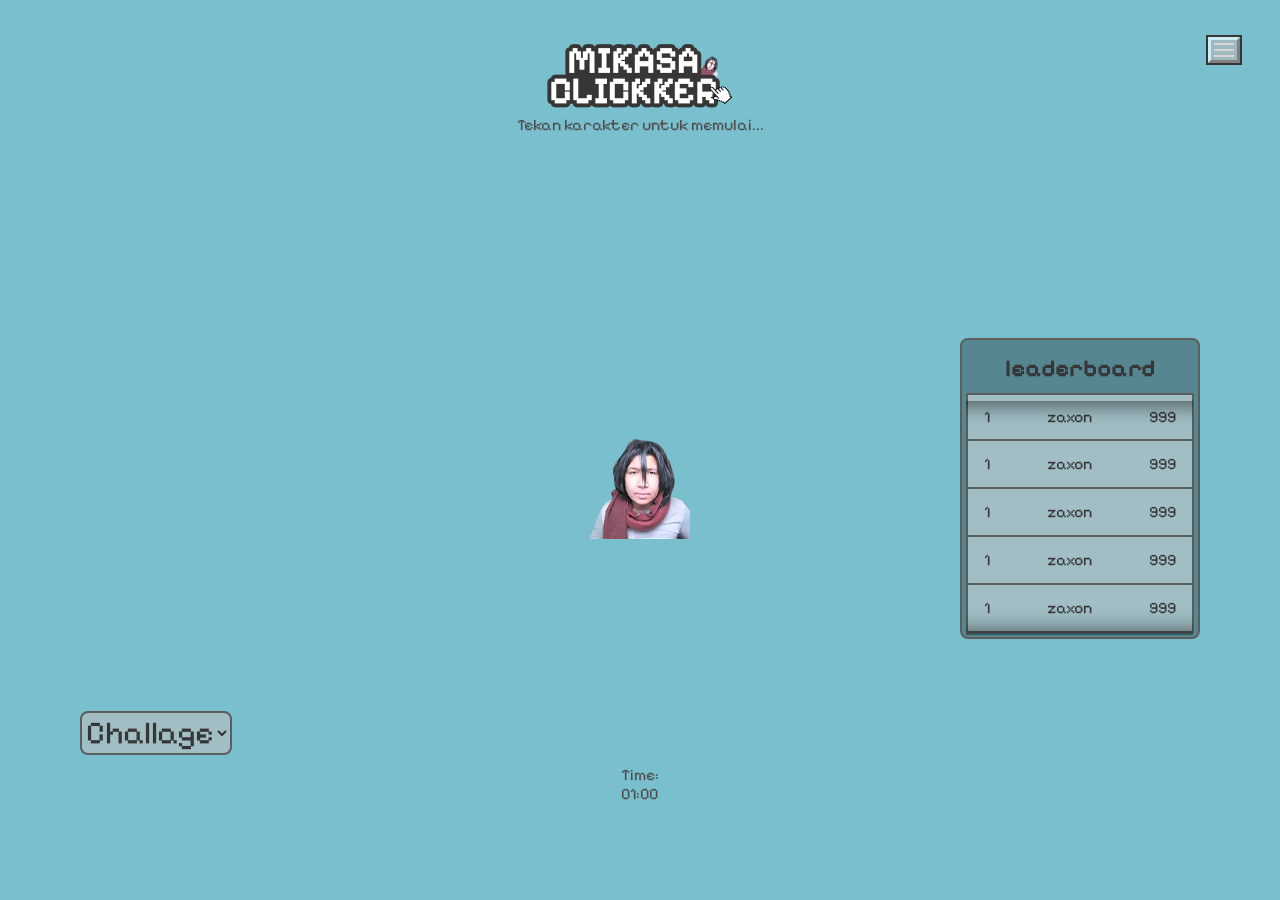
==== index.html @ 7a227238 "Upload pertama dan masih kacau" ====
<!DOCTYPE html>
<html lang="en">

<head>
    <meta charset="UTF-8">
    <meta name="viewport" content="width=device-width, initial-scale=1.0">
    <title>Mikasa Clikker</title>
    <link rel="stylesheet" href="style.css">
    <link rel="icon" href="Asset/Mikasa Clikkergame.png">
</head>

<body>

    <div class="container">
        <!-- hamburger menu -->
        <button class="hamburger">
            <span></span>
            <span></span>
            <span></span>
        </button>

        <!-- text -->
        <div class="text">
            <div class="logo">
                <a href="main-page.html"><img src="Asset/Mikasa Clickker.png"></a>
            </div>
            <p id="hitung">Tekan karakter untuk memulai...</p>
        </div>

        <!-- selesai -->
        <div class="selesai">
            <h1>Game Over</h1>
            <h3>Total Click:</h3>
            <h1>999</h1>
            <h3>Rank: God Larry</h3>
            <div class="tombol">
                <div class="home">
                    tes
                </div>
                <div class="try">
                    tes
                </div>
            </div>
        </div>

        <!-- game -->
        <section class="game">
            <div class="mode">
                <select name="mode" id="mode">
                    <option value="">Challage</option>
                </select>
            </div>

            <div class="leaderboard">
                <h1>leaderboard</h1>
                <div class="container-isi">
                    <div class="isi-leaderboard" id="awal">
                        <h4>1</h4>
                        <h4>zaxon</h4>
                        <h4>999</h4>
                    </div>
                    <div class="isi-leaderboard">
                        <h4>1</h4>
                        <h4>zaxon</h4>
                        <h4>999</h4>
                    </div>
                    <div class="isi-leaderboard">
                        <h4>1</h4>
                        <h4>zaxon</h4>
                        <h4>999</h4>
                    </div>
                    <div class="isi-leaderboard">
                        <h4>1</h4>
                        <h4>zaxon</h4>
                        <h4>999</h4>
                    </div>
                    <div class="isi-leaderboard">
                        <h4>1</h4>
                        <h4>zaxon</h4>
                        <h4>999</h4>
                    </div>

                    <div class="isi-leaderboard">
                        <h4>1</h4>
                        <h4>zaxon</h4>
                        <h4>999</h4>
                    </div>
                </div>

            </div>

            <div class="box">
                <div class="power">
                    <p>+1 power</p>
                </div>

                <img src="Asset/Mikasa Clikkergame.png">
            </div>
            <p id="timer">Time: <br>01:00</p>
        </section>
    </div>

    <script src="main.js"></script>
</body>

</html>
---- style.css ----
@font-face {
    font-family: pixelify;
    src: url(Asset/PixelifySans-VariableFont_wght.ttf);

}

:root {
    --font-dasar: "pixelify";
    --background-color: rgb(245, 245, 245);
    --background-color2: rgb(122, 191, 205);
    --border-estetik: 1px rgb(93, 93, 93) solid;
    --warna-list: rgb(206, 206, 206);
    --warna-hitam-dasar: rgb(54, 54, 54);
    --warna-abu-coret: rgb(107, 107, 107);
    --border-button: 2px rgb(30, 30, 30) solid;
    --warna-hamburger: rgb(214, 214, 214);
    --warna-hitung: rgb(77, 77, 77);
    --warna-button: rgb(41, 41, 41);
}

* {
    padding: 0;
    margin: 0;
    box-sizing: border-box;
    font-family: var(--font-dasar);
    user-select: none;
    -webkit-user-drag: none;
}

body {
    background-color: var(--background-color2);
}

.hamburger {
    position: absolute;
    right: 2.5rem;
    top: 2.3rem;
    display: flex;
    flex-direction: column;
    width: fit-content;
    height: fit-content;
    padding: 1px;
    color: var(--warna-button);
    background-color: rgb(158, 185, 191);
    border-left: 3px solid rgb(202, 237, 245);
    border-top: 3px solid rgb(202, 237, 245);
    border-right: 3px solid gray;
    border-bottom: 3px solid gray;
    font-size: 1em;
    font-weight: 900;
    cursor: pointer;
    outline: 2px solid var(--warna-hitam-dasar);
    transition: all 0.2s ease;

}

.hamburger:hover {
    transform: translateY(-2px);
    color: #edefef;
    background-color: rgb(94, 168, 185);
    border-left: 3px solid rgb(142, 198, 211);
    border-top: 3px solid rgb(142, 198, 211);
    border-right: 3px solid rgb(59, 106, 116);
    border-bottom: 3px solid rgb(59, 106, 116);
}

.hamburger:active {
    transform: translateY(4px);
    border-left: 3px solid rgb(59, 106, 116);
    border-top: 3px solid rgb(59, 106, 116);
    border-right: 3px solid rgb(142, 198, 211);
    border-bottom: 3px solid rgb(142, 198, 211);
}

.hamburger span {
    display: block;
    width: 20px;
    height: 2px;
    margin: 2px;
    background-color: var(--warna-hamburger);
}

.hamburger:hover span {
    background-color: #edefef;
}

.container {
    position: relative;
}

/* logo */
.logo {
    width: 225px;
    height: 75px;
}

.logo img {
    width: 225px;
    height: 75px;
    transition: all 0.5s ease;
}

.logo img:hover {
    transform: translateY(-4px);
    text-shadow: -1px 1px 2px rgba(0, 0, 0, 0.28);

}

/* text */
.text {
    display: flex;
    flex-direction: column;
    align-items: center;
    text-align: center;
    max-width: max-content;
    max-height: max-content;
    margin: 0 auto;
    padding: 1em;
    padding-top: 2.5em;
    padding-bottom: 0.5em;
    color: var(--warna-hitam-dasar);
    background-color: var(--background-color2);
    transition: all 0.5s ease;
    user-select: none;
    -webkit-user-drag: none;
    animation: loop 2s ease-in-out infinite alternate;
}

.text p {
    transition: all 0.5s ease;
}

.text p:hover {
    scale: 1.2;
}

@keyframes loop {
    0% {
        transform: scale(1);
    }

    50% {
        transform: scale(1.1);
    }

    100% {
        transform: scale(1);
    }
}

#hitung {
    color: var(--warna-hitung);
}

/* selesai */
.selesai {
    display: none;
    position: absolute;
    width: 25vw;
    height: 70vh;
    inset: 0;
    margin: auto;
    padding: 1rem;
    text-align: center;
    background-color: red;
    z-index: 1;
}

.tombol {
    display: flex;
    justify-content: center;
    position: absolute;
    gap: 2rem;
    left: 0rem;
    bottom: 0;
    width: 100%;
    height: 3em;
    background: none;
    z-index: 999;
}

.home,
.try {
    width: 4.2rem;
    height: 4.2rem;
    border-radius: 50%;
    background-color: yellow;
}

/* game */
.game {
    display: flex;
    justify-content: center;
    align-items: center;
    height: 77vh;
    background-color: var(--background-color2);
    position: relative;
}

.power {
    position: absolute;
    top: 2rem;
    right: 2rem;
    opacity: 0;
}

.power p {
    white-space: nowrap;
}

.mode {
    position: absolute;
    left: 5rem;
    bottom: 5rem;
}

#mode {
    color: var(--warna-hitam-dasar);
    font-size: 2rem;
    border: var(--border-estetik);
    border-width: 2px;
    border-radius: .5rem;
    background-color: rgb(160, 190, 196);
    outline: none;
}

.leaderboard {
    display: flex;
    flex-direction: column;
    position: absolute;
    right: 5rem;
    width: 15rem;
    height: max-content;
    padding: 4px;
    text-align: center;
    border: var(--border-estetik);
    border-width: 2px;
    border-radius: .5rem;
    background-color: rgb(86, 134, 144);
}

.container-isi {
    overflow-x: hidden;
    overflow-y: scroll;
    height: 15rem;
}

.container-isi::-webkit-scrollbar {
    width: 2px;
    height: 7px;
    background: none;
}

.container-isi::-webkit-scrollbar-track {
    display: none;
}

.container-isi::-webkit-scrollbar-corner {
    display: none;
}

.container-isi::-webkit-scrollbar-thumb {
    border-radius: 10px;
    border: none;
    background: rgb(34, 34, 34);
    background-clip: content-box;
}

.container-isi::after {
    content: '';
    position: absolute;
    top: 3.80em;
    left: .25rem;
    width: 96%;
    height: 78.8%;
    pointer-events: none;
    box-shadow:
        inset 0 25px 20px -20px rgba(0, 0, 0, 0.52),
        inset 0 -25px 20px -20px rgba(0, 0, 0, 0.52);
}

.leaderboard h1 {
    padding: .6rem;
    color: var(--warna-hitam-dasar);
}

#awal {
    border-top: var(--border-estetik);
    border-width: 2px;
}

.isi-leaderboard {
    display: flex;
    justify-content: space-between;
    align-items: center;
    width: 100%;
    padding: 0 1rem;
    height: 3rem;
    border-left: var(--border-estetik);
    border-right: var(--border-estetik);
    border-bottom: var(--border-estetik);
    border-width: 2px;
    background-color: rgb(160, 190, 196);
    overflow: hidden;
}

.isi-leaderboard h4 {
    font-weight: lighter;
    color: var(--warna-hitam-dasar);
}

.box {
    position: relative;
    height: 100px;
    width: 100px;
    display: flex;
    align-items: center;
    justify-content: center;
    transition: all 0.3s ease;
    user-select: none;
    cursor: pointer;
}

.box:hover {
    scale: 1.2;
}

.box:active {
    transform: scale(0.7);
}

.game p {
    position: absolute;
    bottom: 2em;
    color: var(--warna-hitung);
    transition: all 0.5s ease;
    animation: none;
}

.game p:hover {
    scale: 1.2;
}

@keyframes bling {
    0% {
        color: var(--warna-hitung);
        transform: scale(1);
    }

    50% {
        transform: scale(1.1);
    }

    100% {
        color: red;
        transform: scale(1);
    }
}

/* responsif */
@media(max-width: 500px) {}
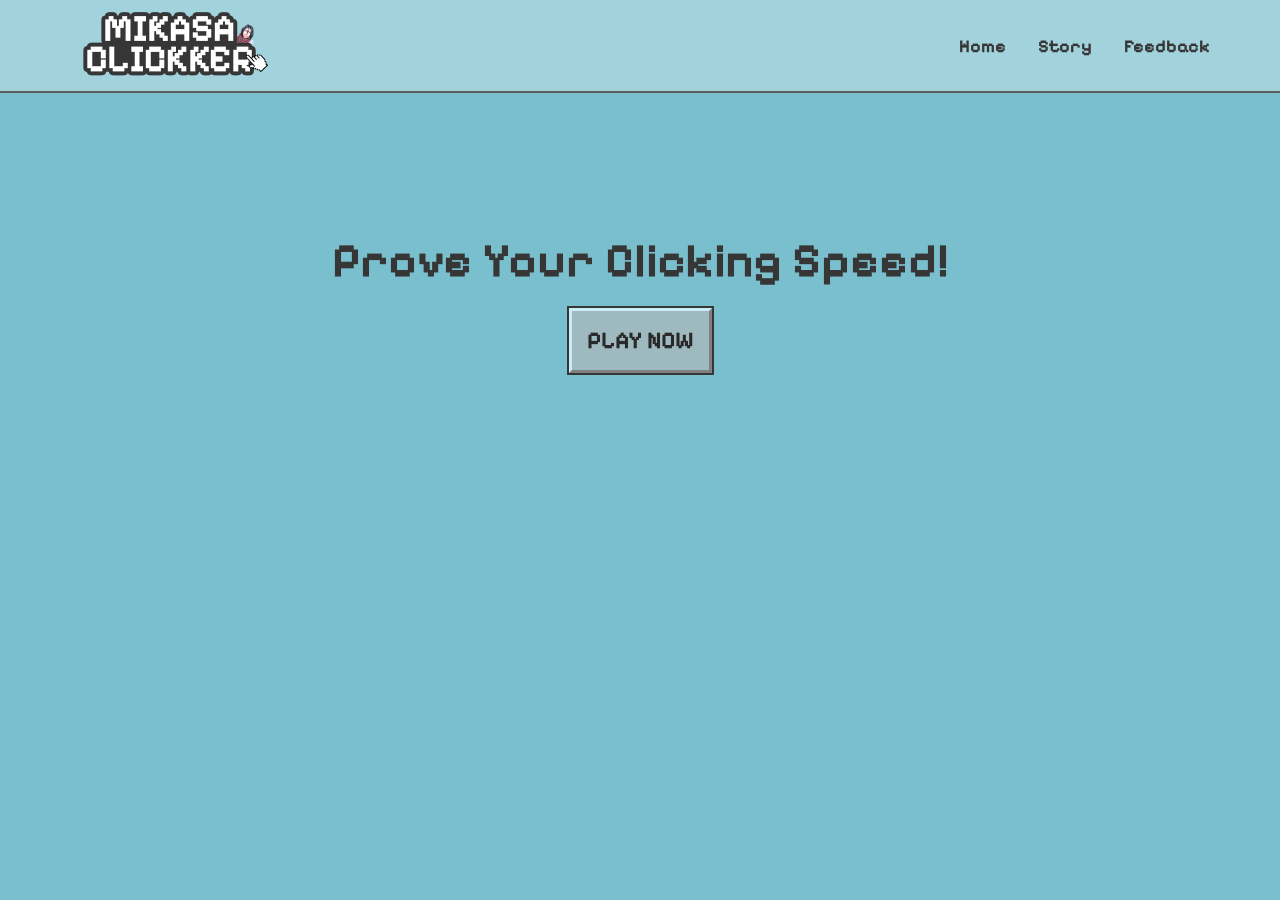
==== commit 6b965107: "Ganti index" ====
--- a/index.html
+++ b/index.html
@@ -4,103 +4,47 @@
 <head>
     <meta charset="UTF-8">
     <meta name="viewport" content="width=device-width, initial-scale=1.0">
-    <title>Mikasa Clikker</title>
-    <link rel="stylesheet" href="style.css">
+    <title>Mikasa Clickker</title>
+    <link rel="stylesheet" href="style2.css">
     <link rel="icon" href="Asset/Mikasa Clikkergame.png">
 </head>
 
 <body>
+    <nav>
+        <div class="logo">
+            <a href="index.html"><img src="Asset/Mikasa Clickker.png"></a>
+        </div>
 
-    <div class="container">
+        <!-- default -->
+        <ul class="default">
+            <li><a href="index.html">Home</a></li>
+            <li><a href="story.html">Story</a></li>
+            <li><a href="#">Feedback</a></li>
+        </ul>
+
         <!-- hamburger menu -->
         <button class="hamburger">
             <span></span>
             <span></span>
             <span></span>
         </button>
+    </nav>
 
-        <!-- text -->
-        <div class="text">
-            <div class="logo">
-                <a href="main-page.html"><img src="Asset/Mikasa Clickker.png"></a>
-            </div>
-            <p id="hitung">Tekan karakter untuk memulai...</p>
-        </div>
+    <!-- hamburger dropdown -->
+    <ul class="dropdown">
+        <li><a href="index.html">Home</a></li>
+        <li><a href="story.html">Story</a></li>
+        <li><a href="#">Feedback</a></li>
+    </ul>
 
-        <!-- selesai -->
-        <div class="selesai">
-            <h1>Game Over</h1>
-            <h3>Total Click:</h3>
-            <h1>999</h1>
-            <h3>Rank: God Larry</h3>
-            <div class="tombol">
-                <div class="home">
-                    tes
-                </div>
-                <div class="try">
-                    tes
-                </div>
-            </div>
-        </div>
+    <header>
+        <h1>Prove Your Clicking Speed!</h1>
+        <a href="game.html"><button>PLAY NOW</button></a>
+    </header>
 
-        <!-- game -->
-        <section class="game">
-            <div class="mode">
-                <select name="mode" id="mode">
-                    <option value="">Challage</option>
-                </select>
-            </div>
+    <section></section>
 
-            <div class="leaderboard">
-                <h1>leaderboard</h1>
-                <div class="container-isi">
-                    <div class="isi-leaderboard" id="awal">
-                        <h4>1</h4>
-                        <h4>zaxon</h4>
-                        <h4>999</h4>
-                    </div>
-                    <div class="isi-leaderboard">
-                        <h4>1</h4>
-                        <h4>zaxon</h4>
-                        <h4>999</h4>
-                    </div>
-                    <div class="isi-leaderboard">
-                        <h4>1</h4>
-                        <h4>zaxon</h4>
-                        <h4>999</h4>
-                    </div>
-                    <div class="isi-leaderboard">
-                        <h4>1</h4>
-                        <h4>zaxon</h4>
-                        <h4>999</h4>
-                    </div>
-                    <div class="isi-leaderboard">
-                        <h4>1</h4>
-                        <h4>zaxon</h4>
-                        <h4>999</h4>
-                    </div>
-
-                    <div class="isi-leaderboard">
-                        <h4>1</h4>
-                        <h4>zaxon</h4>
-                        <h4>999</h4>
-                    </div>
-                </div>
-
-            </div>
-
-            <div class="box">
-                <div class="power">
-                    <p>+1 power</p>
-                </div>
-
-                <img src="Asset/Mikasa Clikkergame.png">
-            </div>
-            <p id="timer">Time: <br>01:00</p>
-        </section>
-    </div>
-
-    <script src="main.js"></script>
+    <script src="main2.js"></script>
 </body>
 
 </html>
--- a/style2.css
+++ b/style2.css
@@ -0,0 +1,272 @@
+@font-face {
+    font-family: pixelify;
+    src: url(Asset/PixelifySans-VariableFont_wght.ttf);
+
+}
+
+:root {
+    --font-dasar: "pixelify";
+    --background-color: rgb(245, 245, 245);
+    --background-color2: rgb(122, 191, 205);
+    --border-estetik: 2px rgb(93, 93, 93) solid;
+    --warna-list: rgb(206, 206, 206);
+    --warna-hitam-dasar: rgb(54, 54, 54);
+    --warna-abu-coret: rgb(107, 107, 107);
+    --border-button: 2px rgb(30, 30, 30) solid;
+    --warna-hamburger: rgb(41, 41, 41);
+    --warna-hitung: rgb(77, 77, 77);
+    --warna-button: rgb(41, 41, 41);
+}
+
+* {
+    padding: 0;
+    margin: 0;
+    box-sizing: border-box;
+    font-family: var(--font-dasar);
+    user-select: none;
+    -webkit-user-drag: none;
+    outline: none;
+}
+
+body {
+    background-color: var(--background-color2);
+}
+
+
+/* navbar */
+nav {
+    display: flex;
+    justify-content: space-between;
+    align-items: center;
+    padding: 0.5rem 4rem;
+    border-bottom: var(--border-estetik);
+    border-width: 2px;
+    background-color: rgba(162, 210, 220);
+    position: relative;
+}
+
+.logo {
+    width: 225px;
+    height: 75px;
+    animation: loop 2s ease-in-out infinite alternate;
+}
+
+img {
+    width: 225px;
+    height: 75px;
+    transition: all 0.5s ease;
+}
+
+img:hover {
+    transform: translateY(-4px);
+    text-shadow: -1px 1px 2px rgba(0, 0, 0, 0.28);
+
+}
+
+@keyframes loop {
+    0% {
+        transform: scale(1);
+    }
+
+    50% {
+        transform: scale(1.1);
+    }
+
+    100% {
+        transform: scale(1);
+    }
+}
+
+ul {
+    display: flex;
+    gap: 1.2rem;
+    list-style: none;
+}
+
+li {
+    display: flex;
+    justify-content: flex-end;
+    width: 100%;
+}
+
+ul a {
+    display: block;
+    padding: 0.5rem 0.4rem;
+    text-decoration: none;
+    font-size: large;
+    font-weight: bolder;
+    color: var(--warna-hitam-dasar);
+    transition: all 0.5s ease;
+}
+
+.default a:hover {
+    transform: translateY(-4px);
+    color: var(--background-color);
+    text-shadow: -1px 1px 2px rgba(0, 0, 0, 0.28);
+}
+
+.hamburger span {
+    display: block;
+    width: 20px;
+    height: 2px;
+    margin: 2px;
+    background-color: var(--warna-hamburger);
+}
+
+.hamburger {
+    display: none;
+    flex-direction: column;
+    width: fit-content;
+    height: fit-content;
+    padding: 1px;
+    color: var(--warna-button);
+    background-color: rgb(158, 185, 191);
+    border-left: 3px solid rgb(202, 237, 245);
+    border-top: 3px solid rgb(202, 237, 245);
+    border-right: 3px solid gray;
+    border-bottom: 3px solid gray;
+    font-size: 1em;
+    font-weight: 900;
+    cursor: pointer;
+    outline: 2px solid var(--warna-hitam-dasar);
+    transition: all 0.2s ease;
+
+}
+
+.hamburger:hover {
+    transform: translateY(-2px);
+    color: #edefef;
+    background-color: rgb(94, 168, 185);
+    border-left: 3px solid rgb(142, 198, 211);
+    border-top: 3px solid rgb(142, 198, 211);
+    border-right: 3px solid rgb(59, 106, 116);
+    border-bottom: 3px solid rgb(59, 106, 116);
+}
+
+.hamburger:active {
+    transform: translateY(4px);
+    border-left: 3px solid rgb(59, 106, 116);
+    border-top: 3px solid rgb(59, 106, 116);
+    border-right: 3px solid rgb(142, 198, 211);
+    border-bottom: 3px solid rgb(142, 198, 211);
+}
+
+.hamburger:hover span {
+    background-color: #edefef;
+}
+
+.dropdown {
+    display: flex;
+    max-height: 0;
+    overflow: hidden;
+    flex-direction: column;
+    width: 100%;
+    gap: 0;
+    border-top: none;
+}
+
+.dropdown a {
+    width: 100%;
+    text-align: center;
+    border-bottom: var(--border-estetik);
+    transition: all 0.1s ease;
+    background-color: rgb(160, 190, 196);
+}
+
+.dropdown a:active {
+    color: #edefef;
+    background-color: rgb(94, 168, 185);
+}
+
+/* header */
+header {
+    display: flex;
+    flex-direction: column;
+    align-items: center;
+    height: 85vh;
+    padding-top: 5.8em;
+    font-size: 1.5em;
+    color: var(--warna-hitam-dasar);
+}
+
+header h1 {
+    margin-bottom: 0.4em;
+    transition: all 0.5s ease;
+}
+
+header h1:hover {
+    scale: 1.3;
+    color: var(--background-color);
+}
+
+header button {
+    width: fit-content;
+    height: fit-content;
+    padding: 15px;
+    color: var(--warna-button);
+    background-color: rgb(158, 185, 191);
+    border-left: 3px solid rgb(202, 237, 245);
+    border-top: 3px solid rgb(202, 237, 245);
+    border-right: 3px solid gray;
+    border-bottom: 3px solid gray;
+    font-size: 1em;
+    font-weight: 900;
+    cursor: pointer;
+    outline: 2px solid var(--warna-hitam-dasar);
+    transition: all 0.2s ease;
+}
+
+header button:hover {
+    transform: translateY(-2px);
+    color: var(--background-color);
+    background-color: rgb(226, 107, 107);
+    border-left: 3px solid rgb(246, 132, 132);
+    border-top: 3px solid rgb(246, 132, 132);
+    border-right: 3px solid rgb(102, 51, 51);
+    border-bottom: 3px solid rgb(102, 51, 51);
+}
+
+header button:active {
+    transform: translateY(4px);
+    border-left: 3px solid rgb(102, 51, 51);
+    border-top: 3px solid rgb(102, 51, 51);
+    border-right: 3px solid rgb(246, 132, 132);
+    border-bottom: 3px solid rgb(246, 132, 132);
+}
+
+/* responsif */
+@media (max-width: 875px) {
+    nav {
+        justify-content: center;
+    }
+
+    .hamburger {
+        display: flex;
+        position: absolute;
+        right: 1em;
+    }
+
+    .dropdown.aktif {
+        max-height: 200px;
+    }
+
+    ul {
+        display: none;
+    }
+
+    header h1 {
+        text-align: center;
+        font-size: 1.5rem;
+        margin-bottom: 0.7rem;
+        padding-top: 4rem;
+    }
+
+    header h1:hover {
+        scale: 1.1;
+    }
+
+    header button {
+        font-size: 1.1rem;
+        padding: 0.5rem;
+    }
+}
